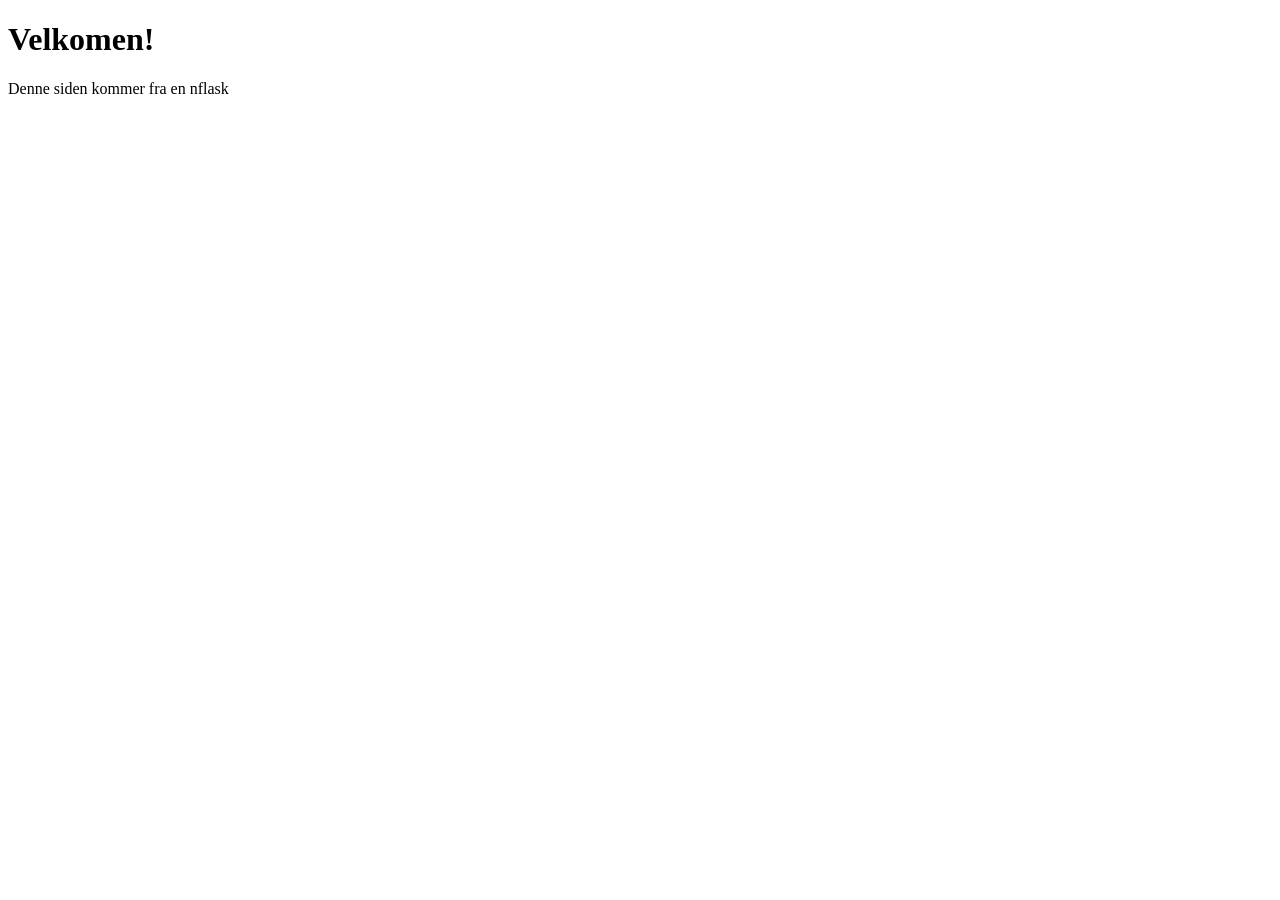
==== templates/index.html @ a4922d4d "ting" ====
<!DOCTYPE html>
<html lang="en">
<head>
    <meta charset="UTF-8">
    <meta name="viewport" content="width=device-width, initial-scale=1.0">
    <title>Document</title>
</head>
<body>
    
    <h1>Velkomen!</h1>
    <p>Denne siden kommer fra en nflask </p>

</body>
</html>
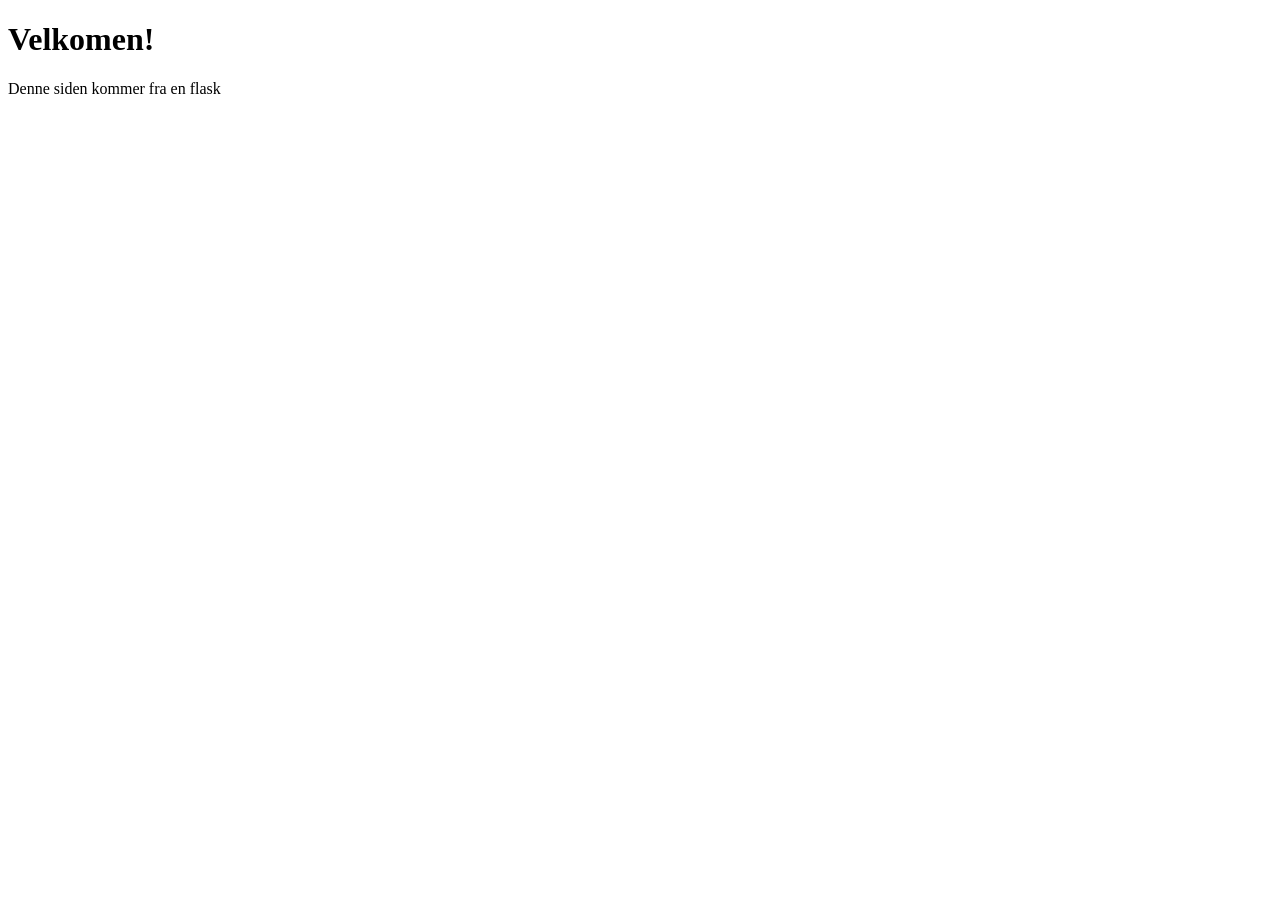
==== commit 70e3d9b8: "tirsdag" ====
--- a/templates/index.html
+++ b/templates/index.html
@@ -1,14 +1,20 @@
 <!DOCTYPE html>
 <html lang="en">
+
 <head>
     <meta charset="UTF-8">
     <meta name="viewport" content="width=device-width, initial-scale=1.0">
     <title>Document</title>
 </head>
+
 <body>
-    
+
     <h1>Velkomen!</h1>
-    <p>Denne siden kommer fra en nflask </p>
+    <p>Denne siden kommer fra en flask </p>
+
+
+
 
 </body>
+
 </html>
